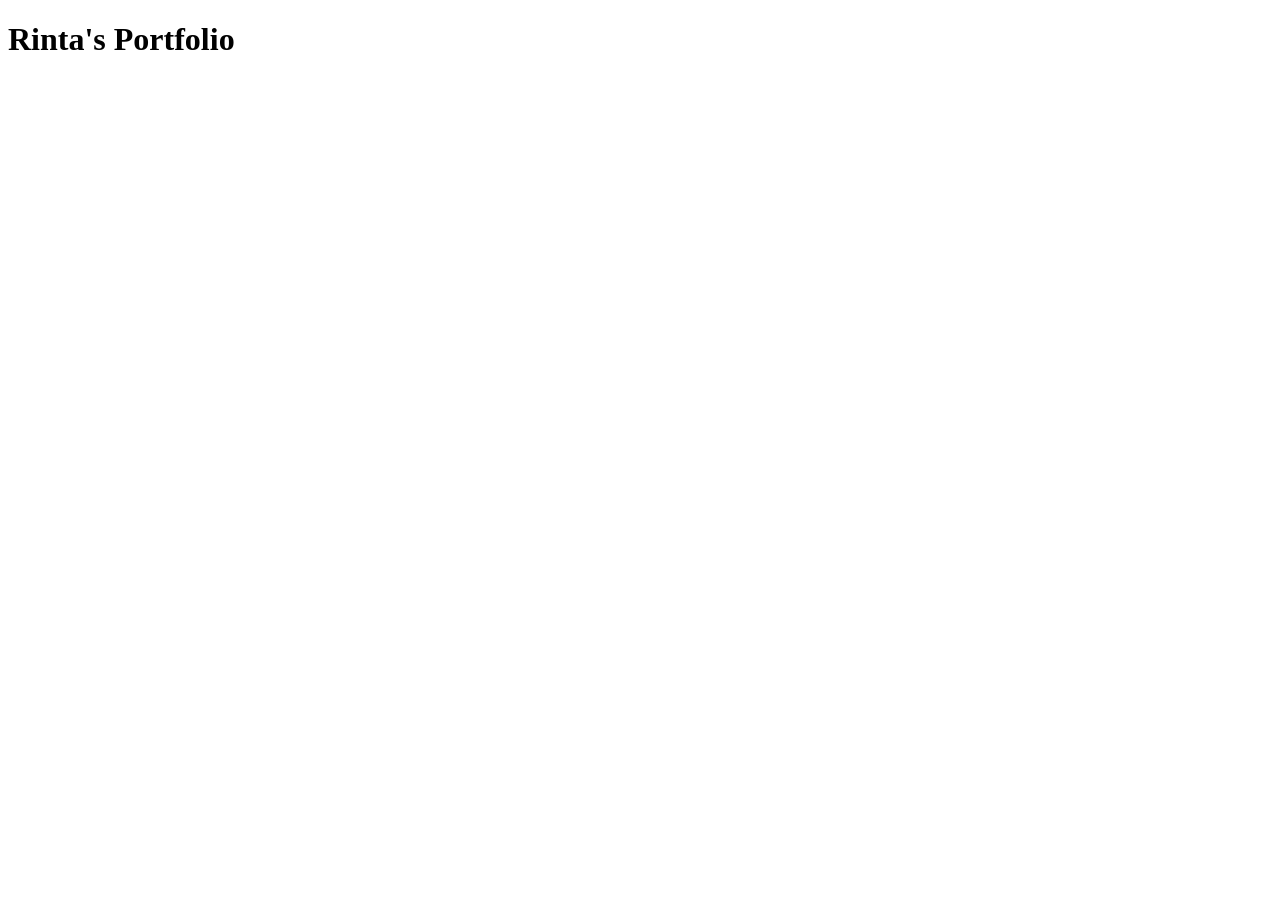
==== Works/assigment05/index.html @ 1d2a416a "スタイルシートとHTML構造を更新し、プロフィール、スキル、作品セクションを追加" ====
<!DOCTYPE html>
<html lang="jp">
  <head>
    <title>Rinta's Portfolio</title>
    <meta charset="UTF-8" />
    <link rel="stylesheet" href="css/styles.css" />
  </head>
  <body>
    <header><h1 href="Portofolio/index.html">Rinta's Portfolio</h1></header>
    <main></main>
    <footer></footer>
  </body>
</html>
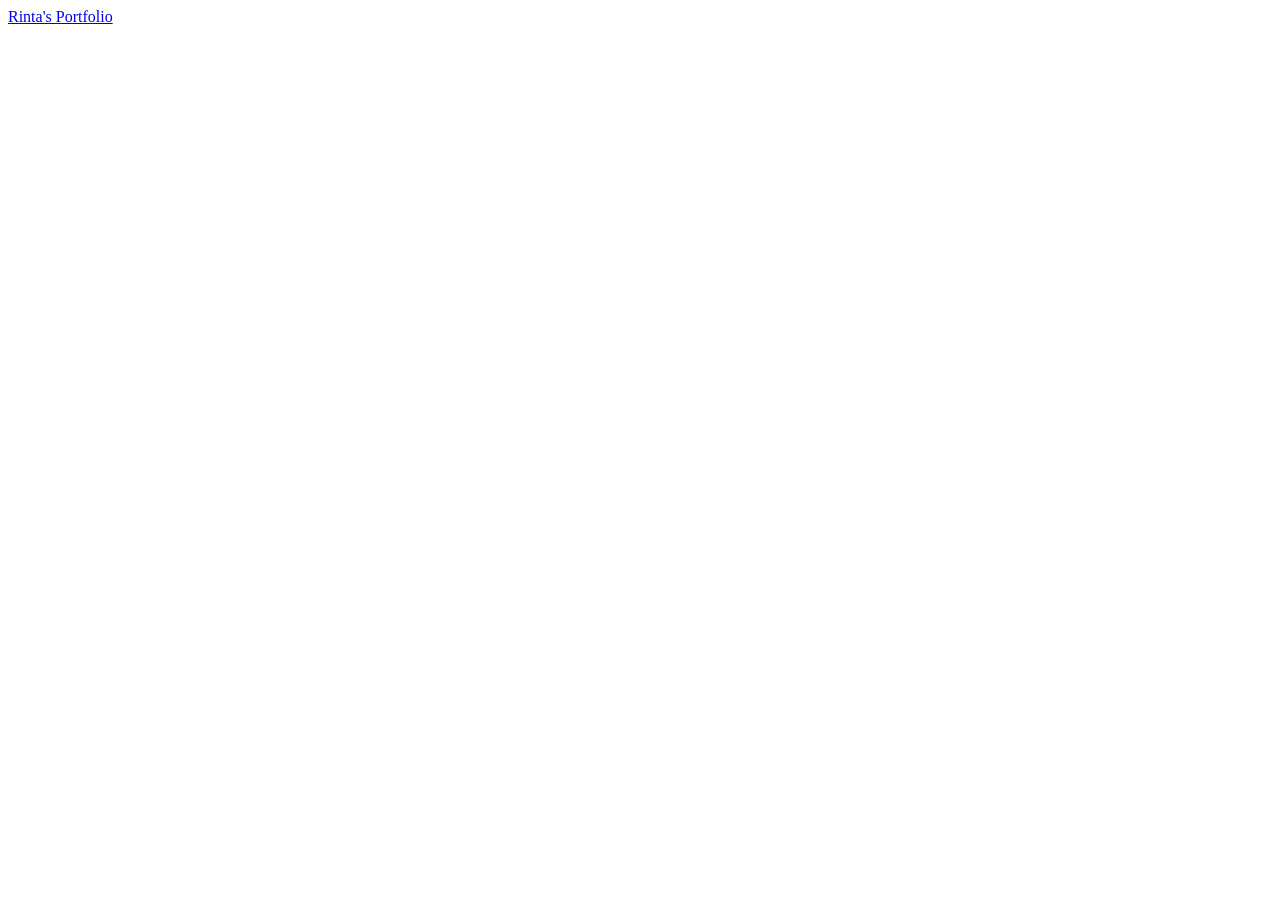
==== commit 3d69eb98: "ヘッダーのタイトルをh1からリンクに変更し、スタイルを更新" ====
--- a/Works/assigment05/index.html
+++ b/Works/assigment05/index.html
@@ -6,7 +6,9 @@
     <link rel="stylesheet" href="css/styles.css" />
   </head>
   <body>
-    <header><h1 href="Portofolio/index.html">Rinta's Portfolio</h1></header>
+    <header>
+      <a href="https://nana-r.github.io/Portfolio/">Rinta's Portfolio</a>
+    </header>
     <main></main>
     <footer></footer>
   </body>
